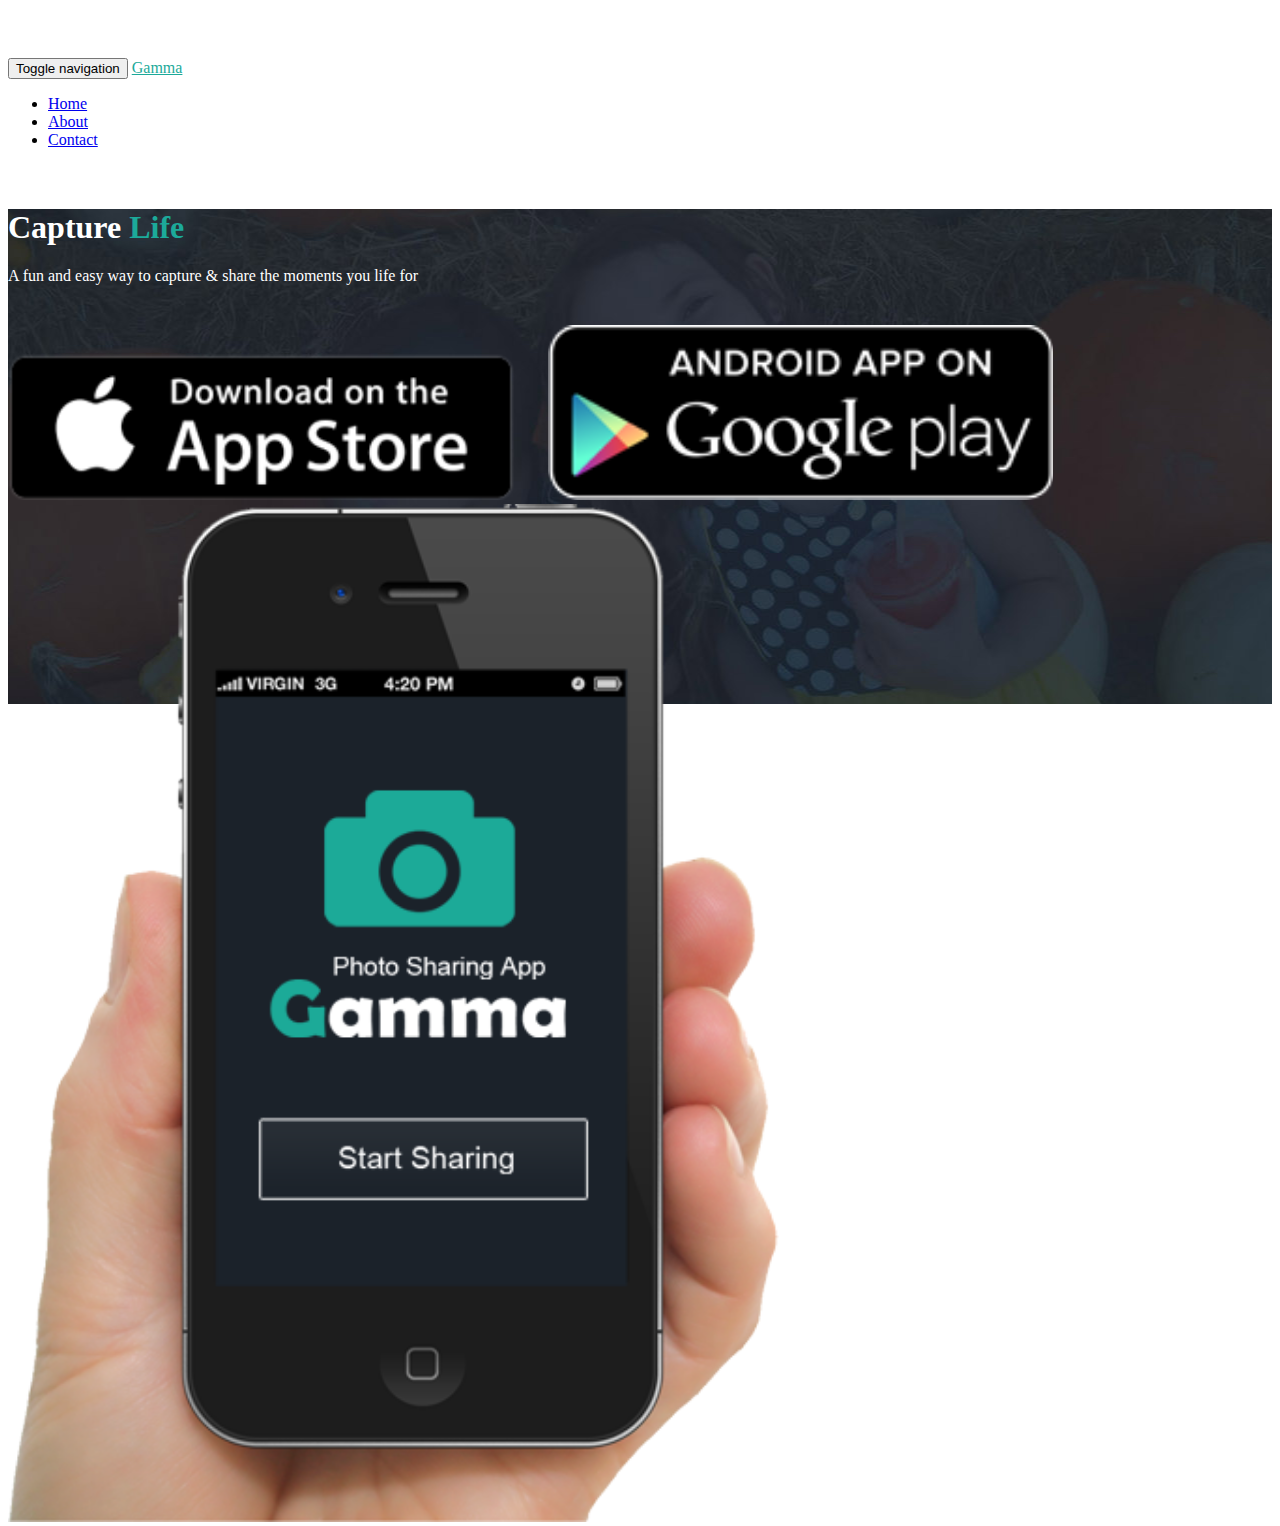
==== ProjectI-Photo-App-Sales-Website/index.html @ b8628a19 "Updated showcase jumbotron area." ====
<!DOCTYPE html>
<html lang="en">
  <head>
    <meta charset="utf-8">
    <meta http-equiv="X-UA-Compatible" content="IE=edge">
    <meta name="viewport" content="width=device-width, initial-scale=1">
    <!-- The above 3 meta tags *must* come first in the head; any other head content must come *after* these tags -->

    <title>Gamma: Photo Sharing App</title>

    <!-- Bootstrap core CSS -->
    <link href="css/bootstrap.css" rel="stylesheet">
    <!-- Custom styles for this template -->
    <link href="css/style.css" rel="stylesheet">
  </head>

  <body>
    <nav class="navbar navbar-default navbar-fixed-top">
      <div class="container">
        <div class="navbar-header">
          <button type="button" class="navbar-toggle collapsed" data-toggle="collapse" data-target="#navbar" aria-expanded="false" aria-controls="navbar">
            <span class="sr-only">Toggle navigation</span>
            <span class="icon-bar"></span>
            <span class="icon-bar"></span>
            <span class="icon-bar"></span>
          </button>
          <a class="navbar-brand em-text" href="#">Gamma</a>
        </div>
        <div id="navbar" class="collapse navbar-collapse">
          <ul class="nav navbar-nav">
            <li class="active"><a href="#">Home</a></li>
            <li><a href="#about">About</a></li>
            <li><a href="#contact">Contact</a></li>
          </ul>
        </div><!--/.nav-collapse -->
      </div>
    </nav>

    <div class="jumbotron">
      <div class="container">
        <div class="row">
          <div class="col-md-6">
            <h1>Capture <span class="em-text">Life</span></h1>
            <p>A fun and easy way to capture & share the moments you life for</p>
            <a href="#"><img class="app-btn" src="img/icon_app_store.png"></a>
            <a href="#"><img class="app-btn" src="img/icon_google_play.png"></a>
          </div>
          <div class="col-md-6">
            <img class="showcase-img" src="img/site_phone.png">
          </div>
        </div>
      </div>
    </div>

    <section>
    </section>

    <!-- Bootstrap core JavaScript
    ================================================== -->
    <!-- Placed at the end of the document so the pages load faster -->
    <script src="https://ajax.googleapis.com/ajax/libs/jquery/1.12.4/jquery.min.js"></script>
    <script>window.jQuery || document.write('<script src="../../assets/js/vendor/jquery.min.js"><\/script>')</script>
    <script src="js/bootstrap.js"></script>
  </body>
</html>
---- ProjectI-Photo-App-Sales-Website/css/style.css ----
body {
  padding-top: 50px;
}

.em-text {
  color: #1caa9a !important;
}

.jumbotron {
  background: url(../img/site_showcase_bg.jpg) no-repeat top center;
  color: #fff;
  height: 495px;
  overflow: none;
}

.jumbotron h1 {
  margin-top: 60px;
}

.jumbotron p {
  margin-bottom: 40px;
}

.jumbotron .app-btn {
  width: 40%;
  margin-right: 30px;
}

.jumbotron .showcase-img {
  width: 61%;
}
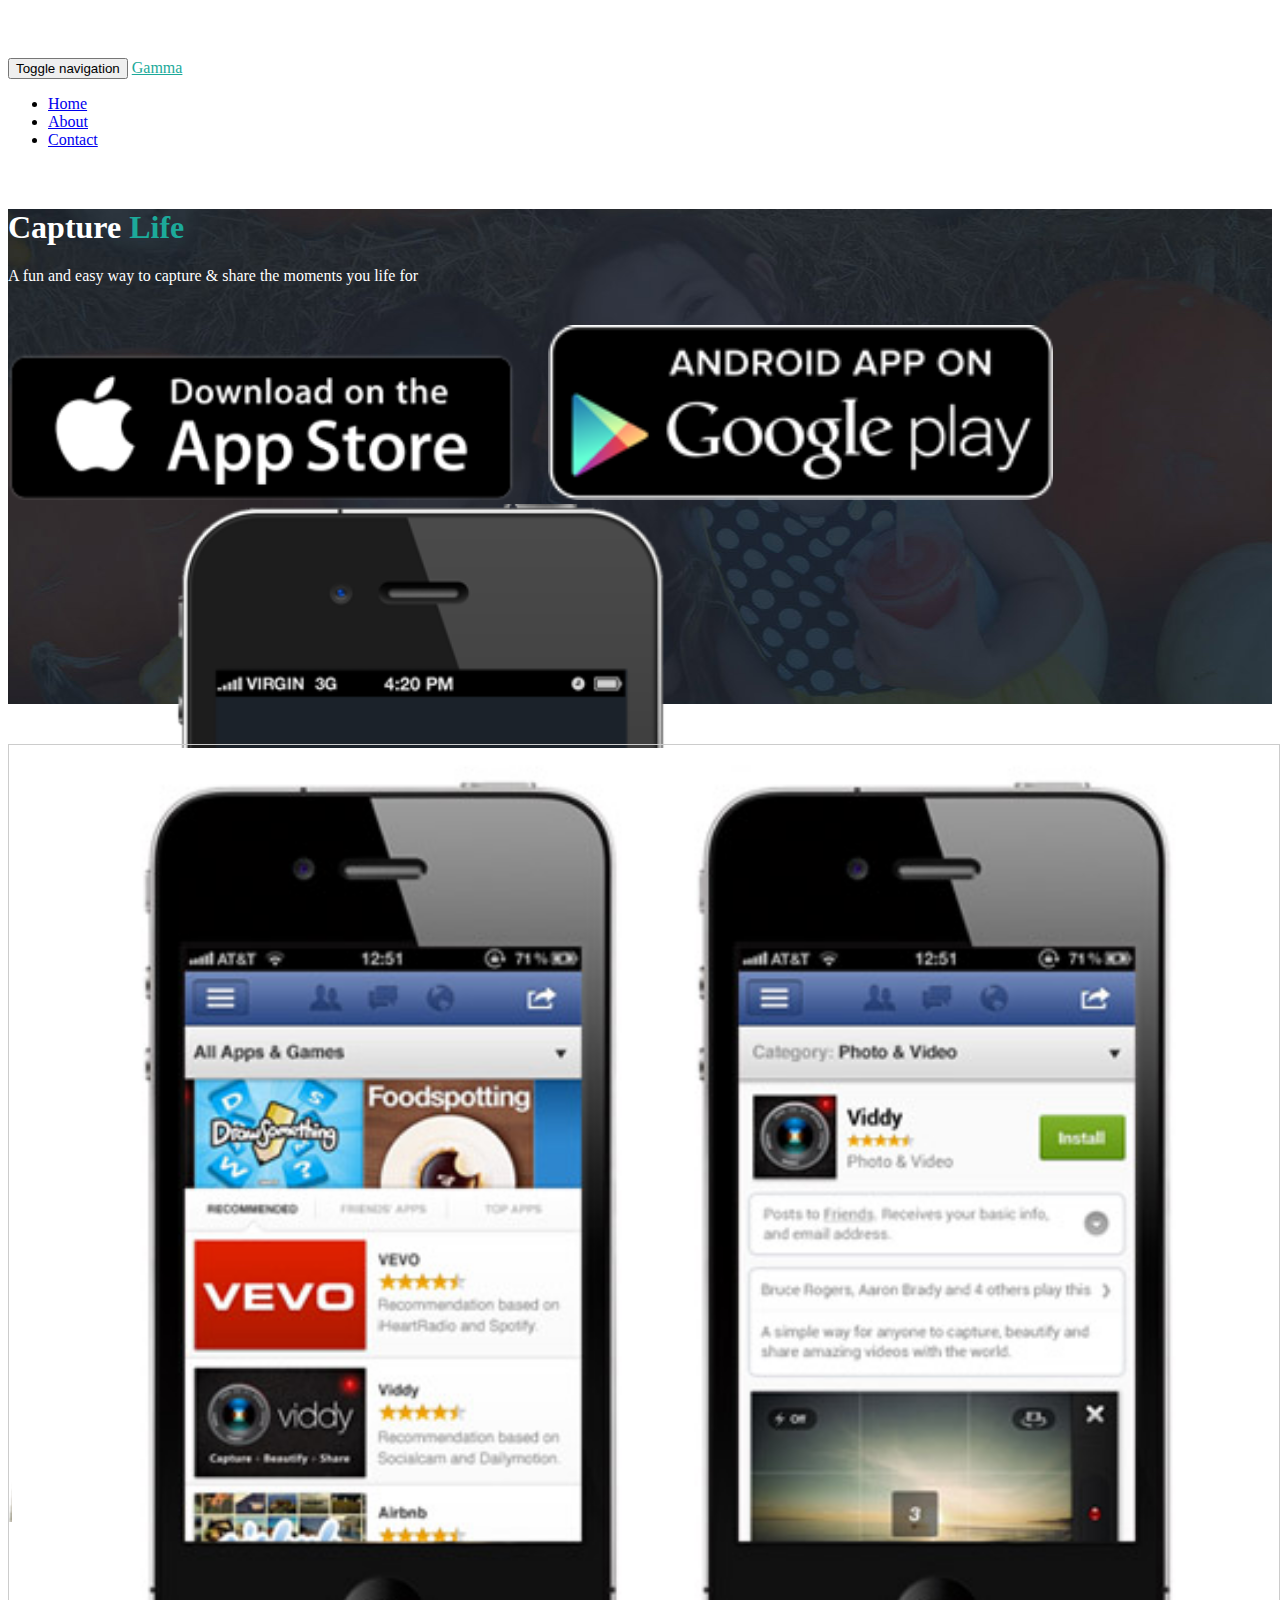
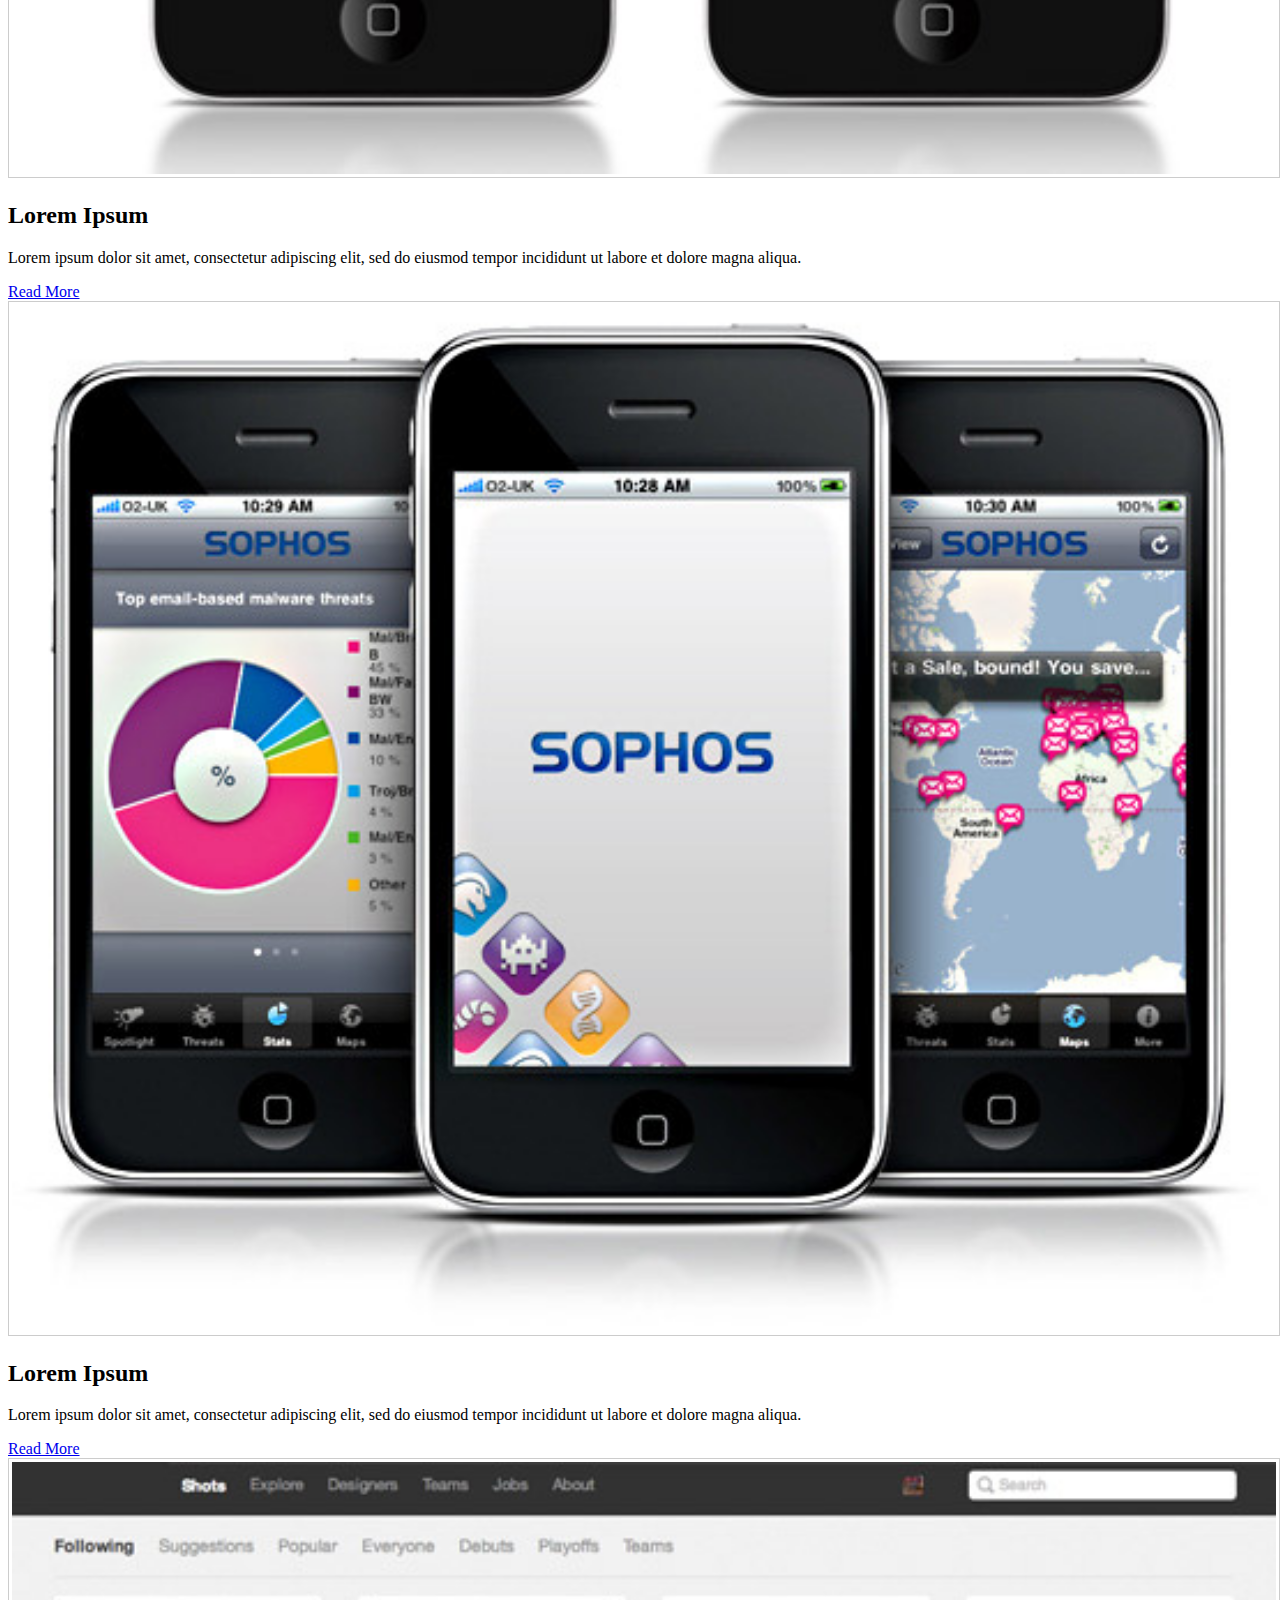
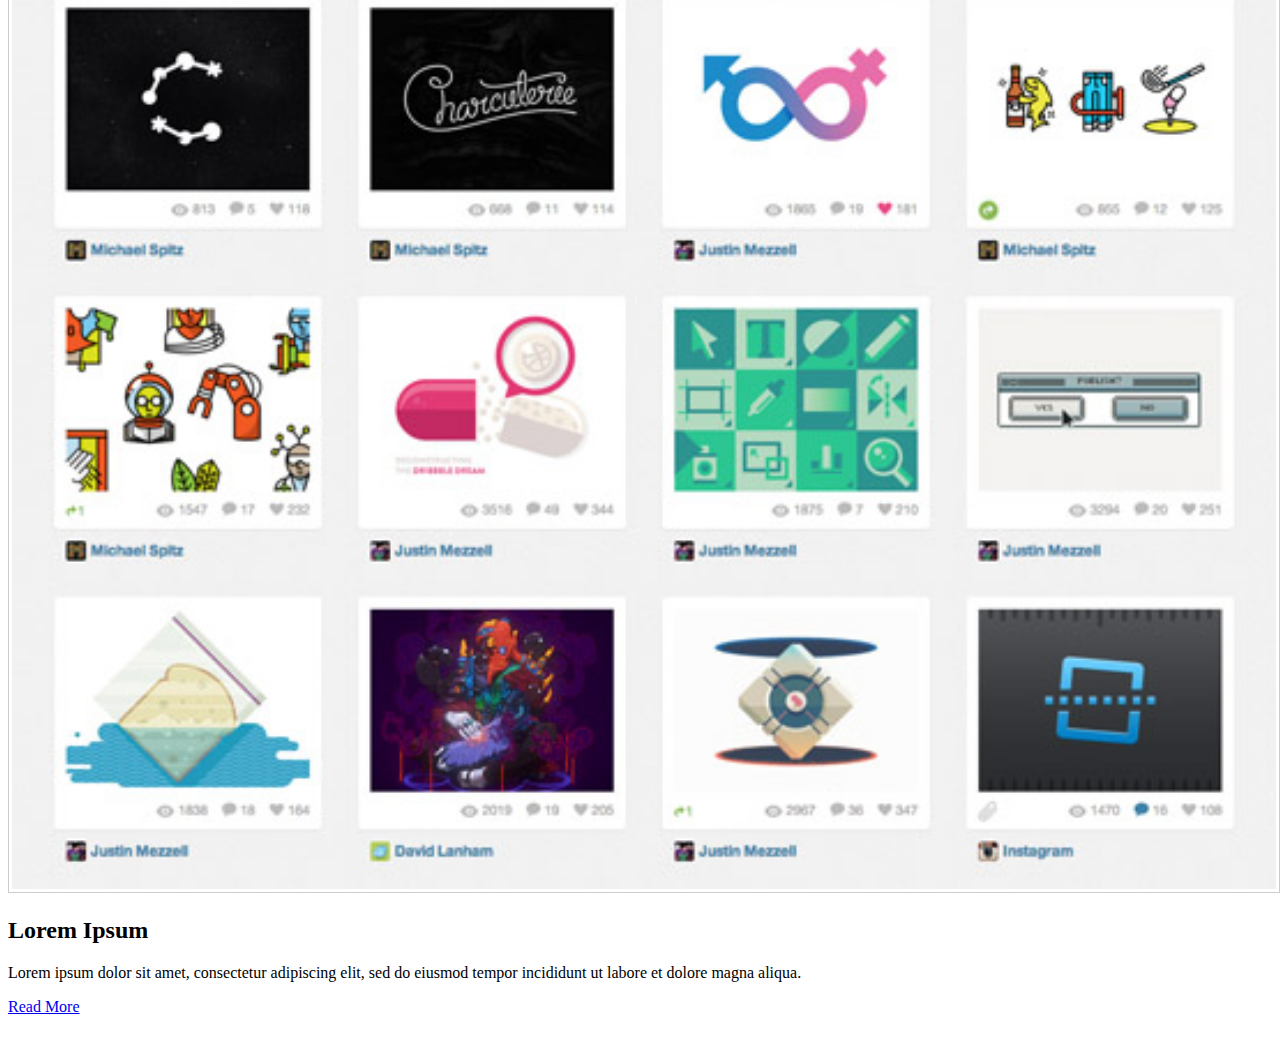
==== commit e36b1be1: "Added demo section." ====
--- a/ProjectI-Photo-App-Sales-Website/index.html
+++ b/ProjectI-Photo-App-Sales-Website/index.html
@@ -52,7 +52,29 @@
       </div>
     </div>
 
-    <section>
+    <section id="middle">
+      <div class="container">
+        <div class="row">
+          <div class="col-md-4">
+            <img src="img/demo1.jpg" class="demo">
+            <h2>Lorem Ipsum</h2>
+            <p>Lorem ipsum dolor sit amet, consectetur adipiscing elit, sed do eiusmod tempor incididunt ut labore et dolore magna aliqua.</p>
+            <a href="#" class="btn btn-default">Read More</a>
+          </div>
+          <div class="col-md-4">
+            <img src="img/demo2.jpg" class="demo">
+            <h2>Lorem Ipsum</h2>
+            <p>Lorem ipsum dolor sit amet, consectetur adipiscing elit, sed do eiusmod tempor incididunt ut labore et dolore magna aliqua.</p>
+            <a href="#" class="btn btn-default">Read More</a>
+          </div>
+          <div class="col-md-4">
+            <img src="img/demo3.jpg" class="demo">
+            <h2>Lorem Ipsum</h2>
+            <p>Lorem ipsum dolor sit amet, consectetur adipiscing elit, sed do eiusmod tempor incididunt ut labore et dolore magna aliqua.</p>
+            <a href="#" class="btn btn-default">Read More</a>
+          </div>
+        </div>
+      </div>
     </section>
 
     <!-- Bootstrap core JavaScript
--- a/ProjectI-Photo-App-Sales-Website/css/style.css
+++ b/ProjectI-Photo-App-Sales-Website/css/style.css
@@ -4,6 +4,10 @@
 
 .em-text {
   color: #1caa9a !important;
+}
+
+section {
+  padding: 40px 0 40px 0;
 }
 
 .jumbotron {
@@ -21,11 +25,17 @@
   margin-bottom: 40px;
 }
 
-.jumbotron .app-btn {
+.jumbotron img.app-btn {
   width: 40%;
   margin-right: 30px;
 }
 
-.jumbotron .showcase-img {
+.jumbotron img.showcase-img {
   width: 61%;
+}
+
+img.demo {
+  width: 100%;
+  padding: 3px;
+  border: 1px solid #ccc;
 }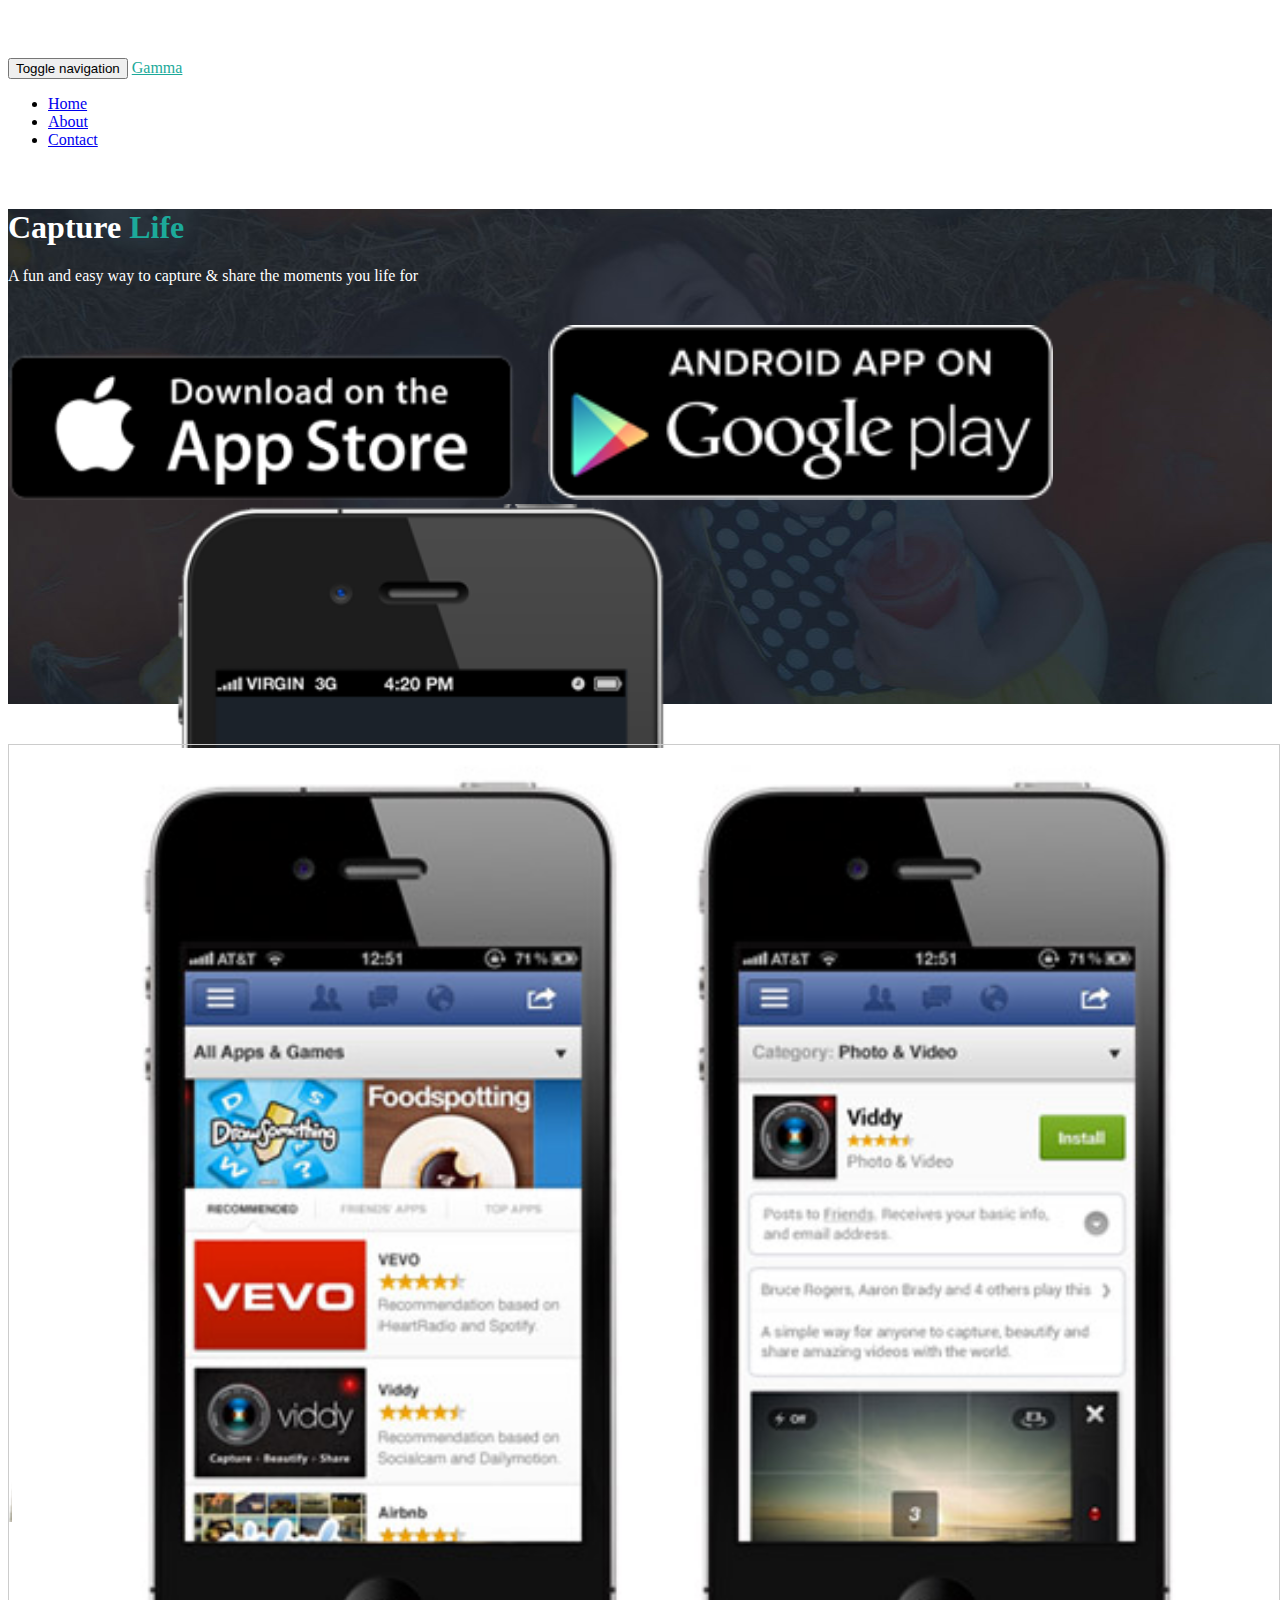
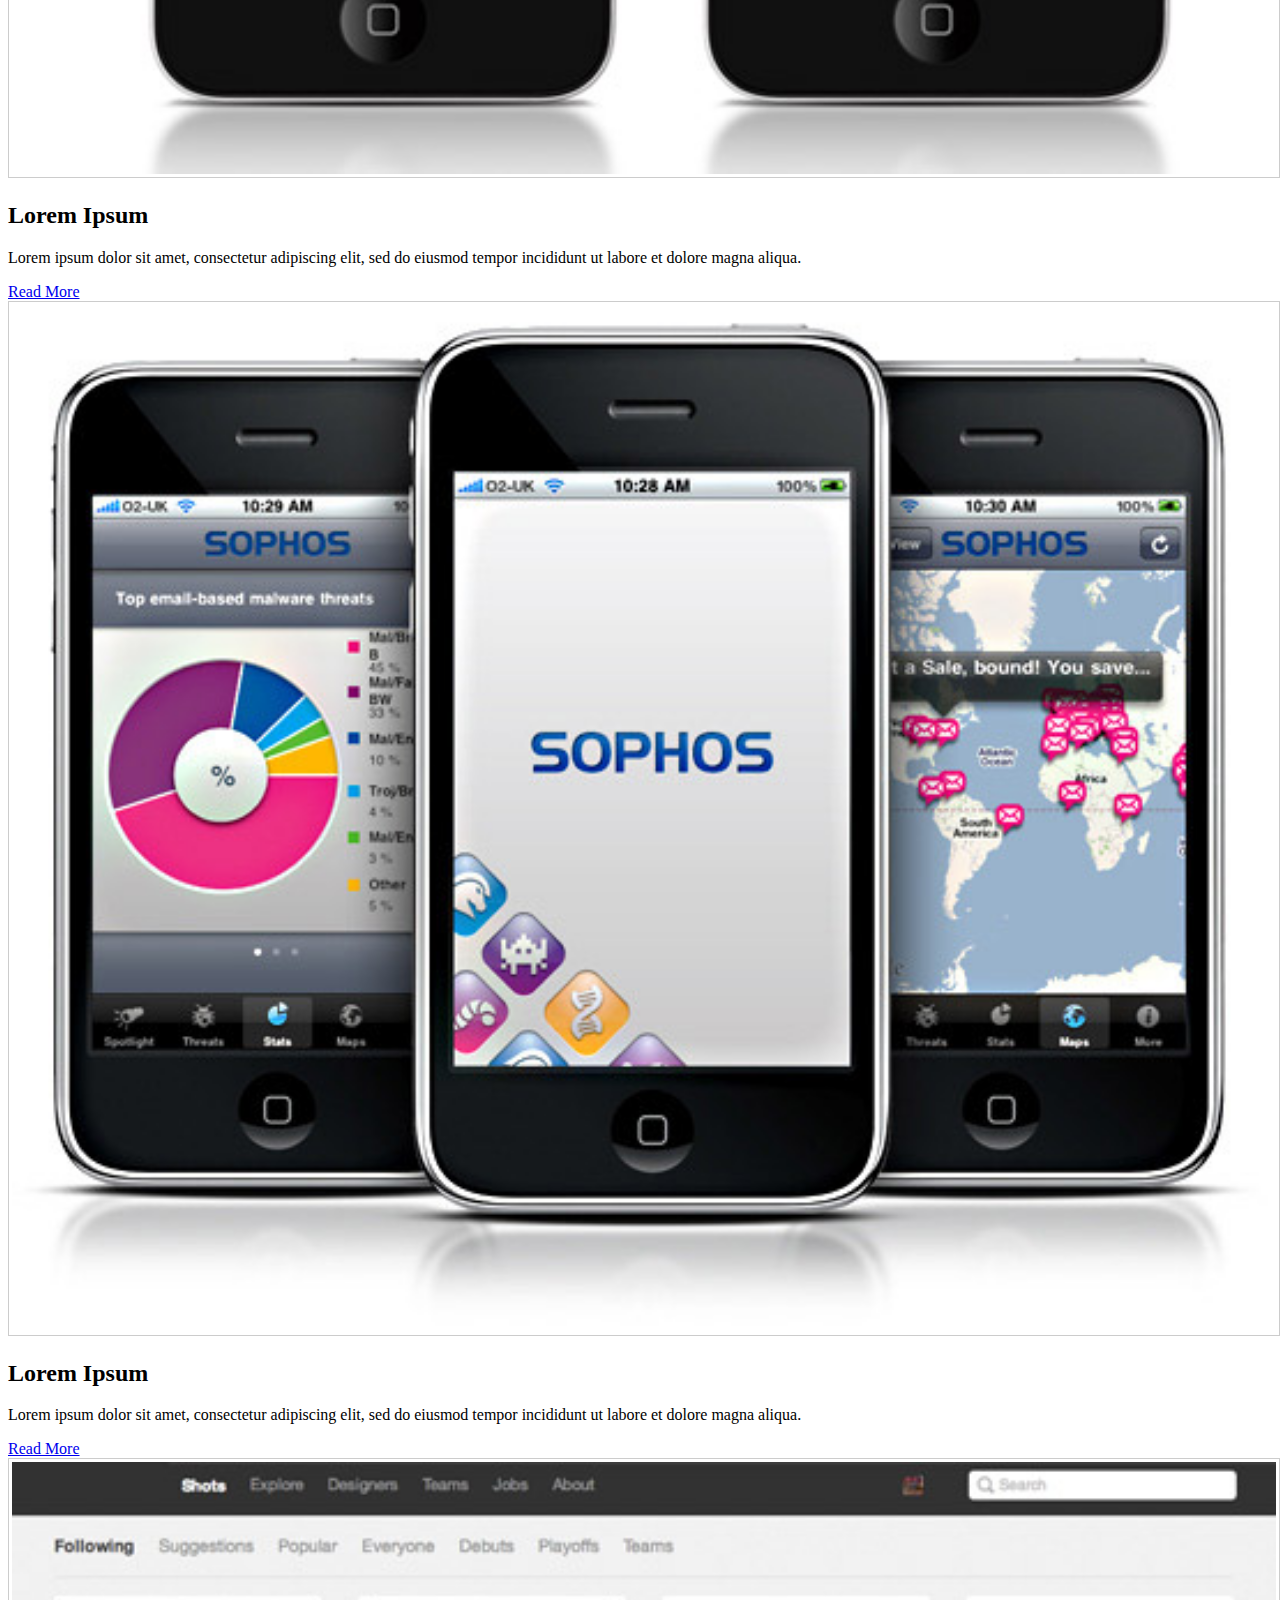
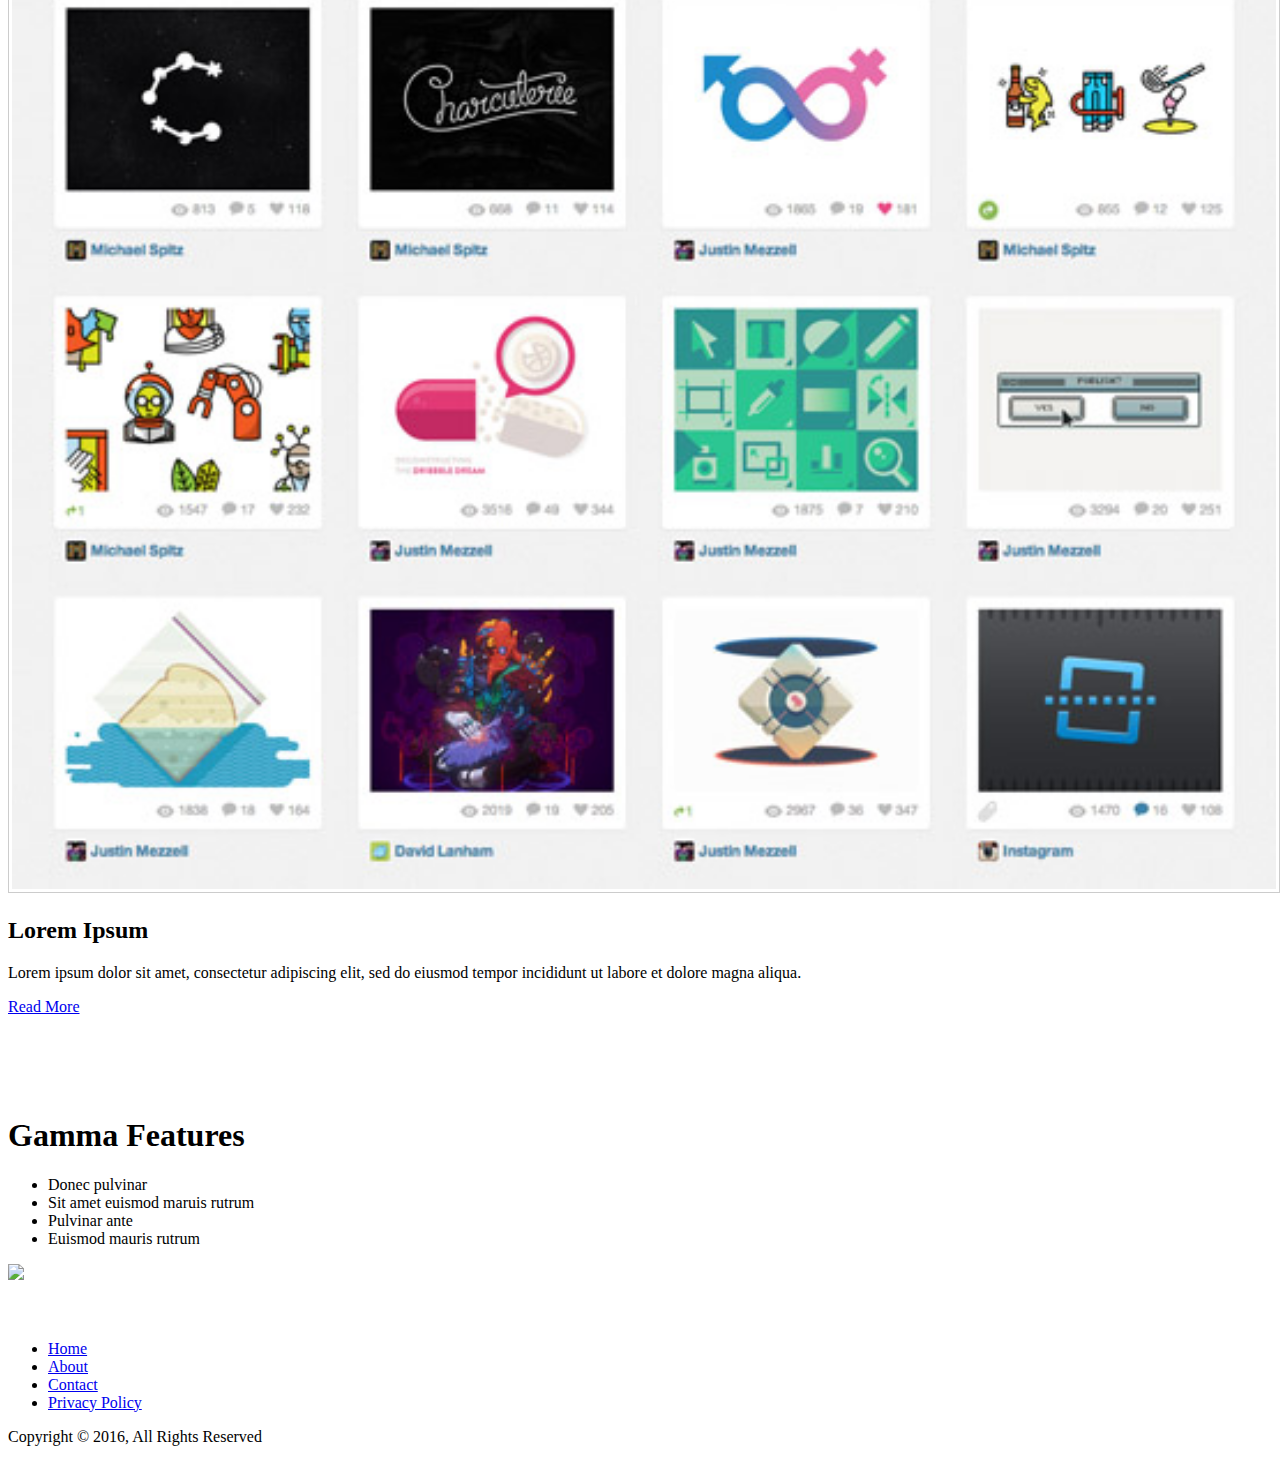
==== commit 7ba2efdf: "Link to about and contact page." ====
--- a/ProjectI-Photo-App-Sales-Website/index.html
+++ b/ProjectI-Photo-App-Sales-Website/index.html
@@ -29,8 +29,8 @@
         <div id="navbar" class="collapse navbar-collapse">
           <ul class="nav navbar-nav">
             <li class="active"><a href="#">Home</a></li>
-            <li><a href="#about">About</a></li>
-            <li><a href="#contact">Contact</a></li>
+            <li><a href="about.html">About</a></li>
+            <li><a href="contact.html">Contact</a></li>
           </ul>
         </div><!--/.nav-collapse -->
       </div>
@@ -77,6 +77,43 @@
       </div>
     </section>
 
+    <section id="feature">
+      <div class="container">
+        <div class="row">
+          <div class="col-md-5">
+            <h1>Gamma Features</h1>
+            <ul>
+              <li> <i class="glyphicon glyphicon-ok"></i> Donec pulvinar </li>
+              <li> <i class="glyphicon glyphicon-ok"></i> Sit amet euismod maruis rutrum </li>
+              <li> <i class="glyphicon glyphicon-ok"></i> Pulvinar ante </li>
+              <li> <i class="glyphicon glyphicon-ok"></i> Euismod mauris rutrum </li>
+            </ul>
+          </div>
+          <div class="col-md-4 col-md-offset-2">
+            <img src="img/logo.png" class="big-logo">
+          </div>
+        </div>
+      </div>
+    </section>
+
+    <footer>
+      <div class="container">
+        <div class="row">
+          <div class="col-md-6">
+            <ul>
+              <li><a href="#">Home</a></li>
+              <li><a href="#">About</a></li>
+              <li><a href="#">Contact</a></li>
+              <li><a href="#">Privacy Policy</a></li>
+            </ul>
+          </div>
+          <div class="col-md-6">
+            <p>Copyright &copy; 2016, All Rights Reserved</p>
+          </div>
+        </div>
+      </div>
+    </footer>
+
     <!-- Bootstrap core JavaScript
     ================================================== -->
     <!-- Placed at the end of the document so the pages load faster -->
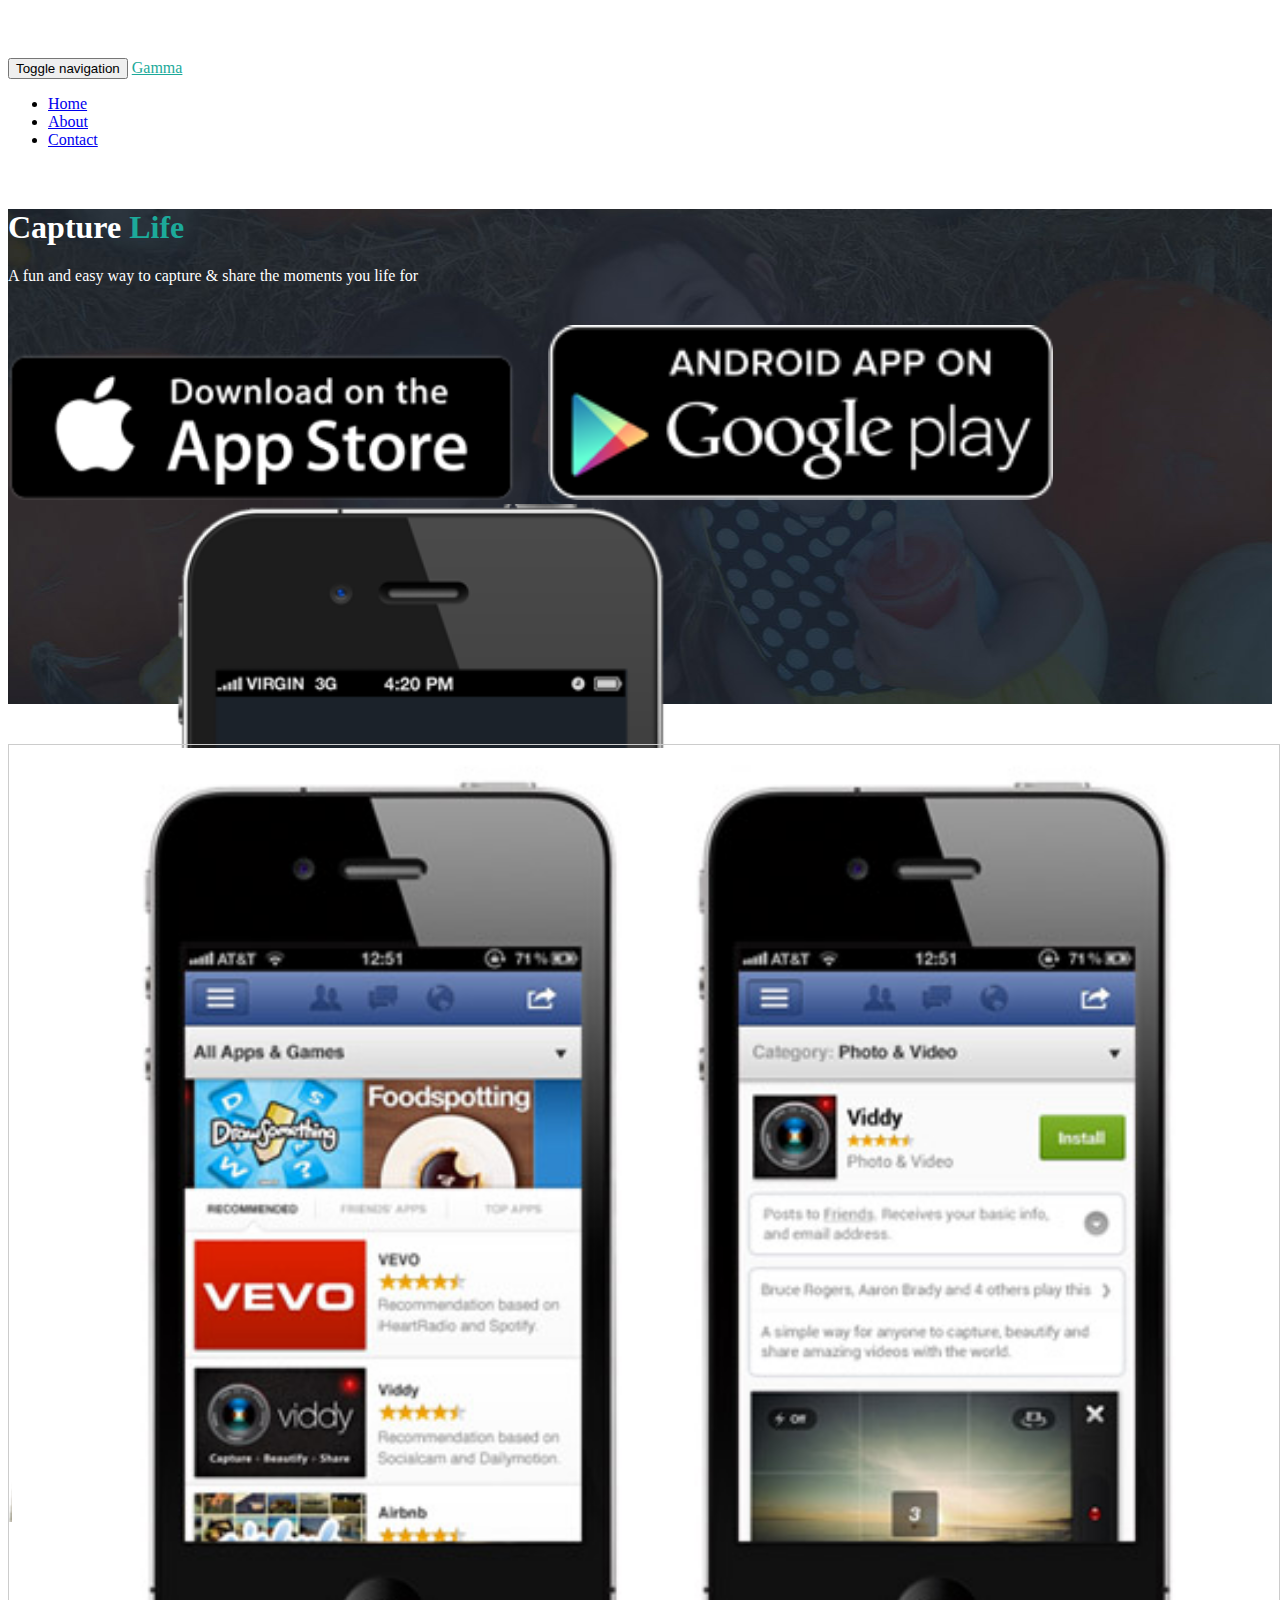
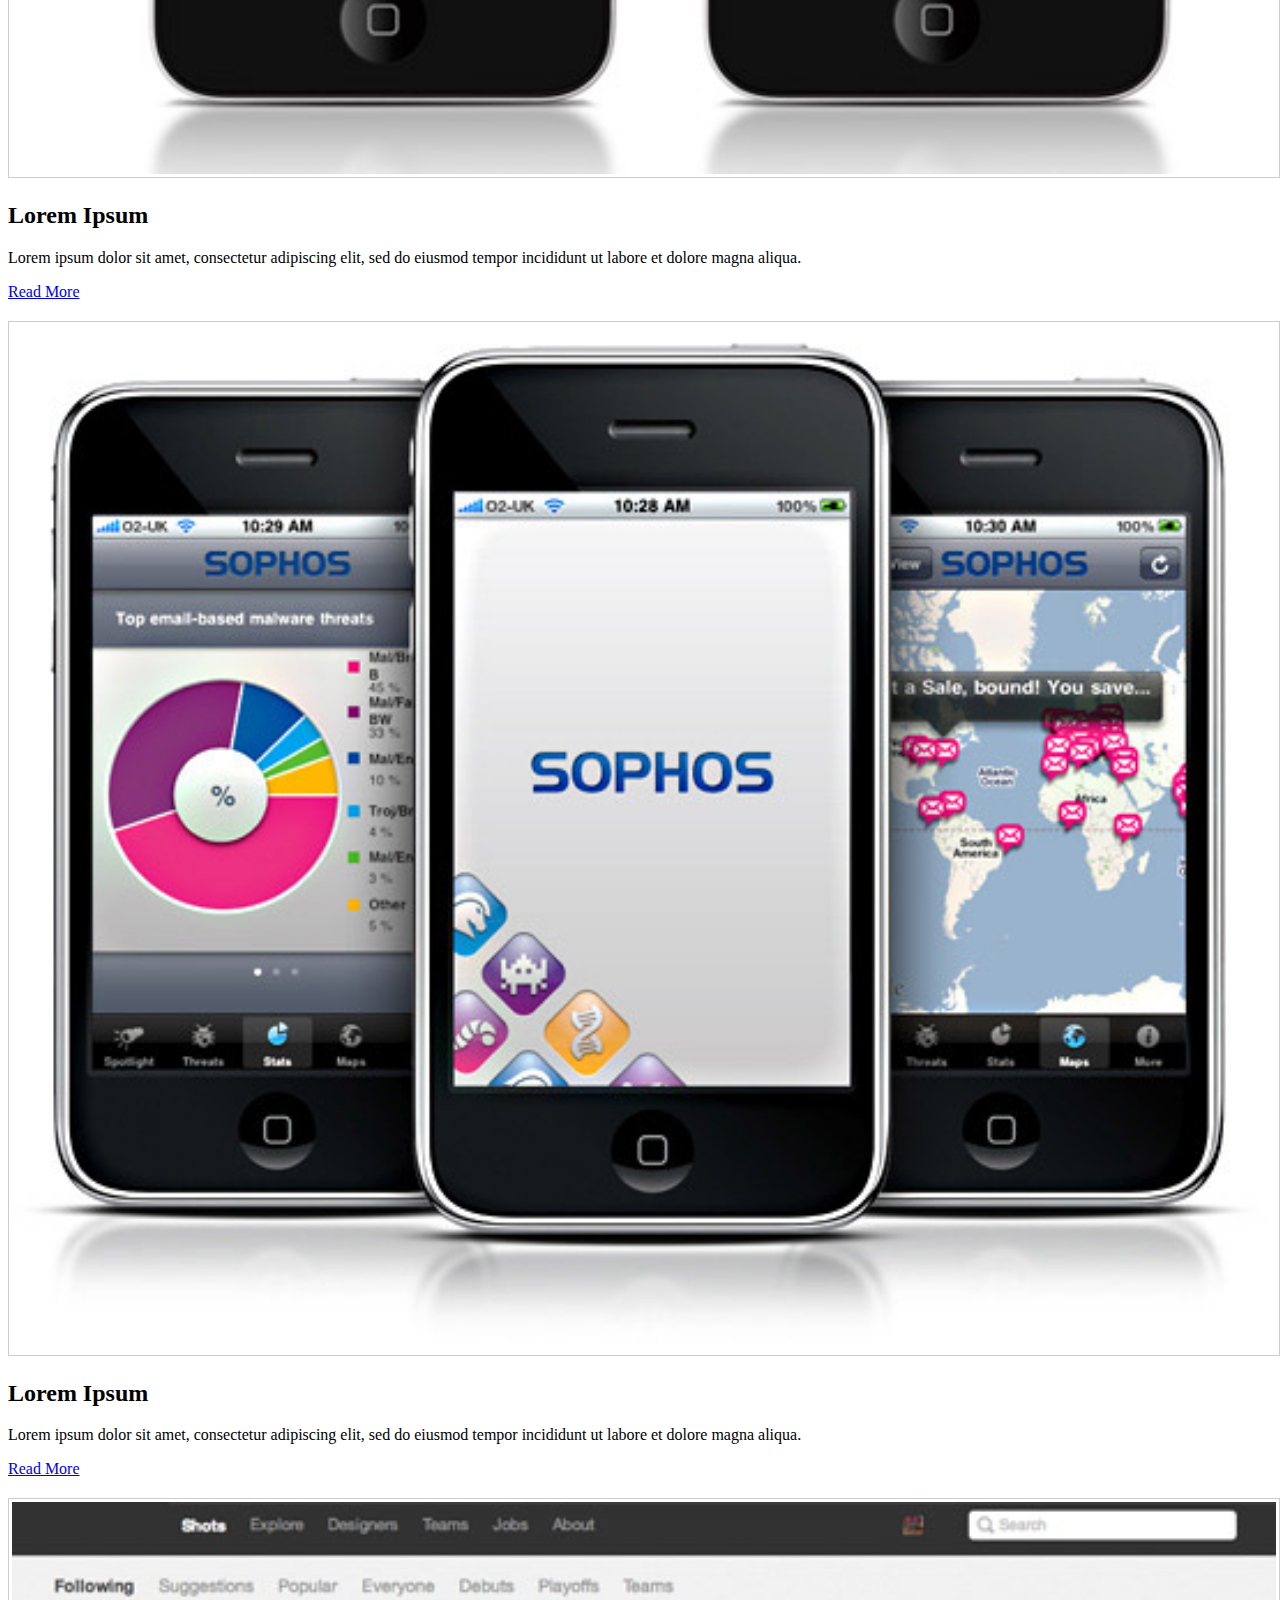
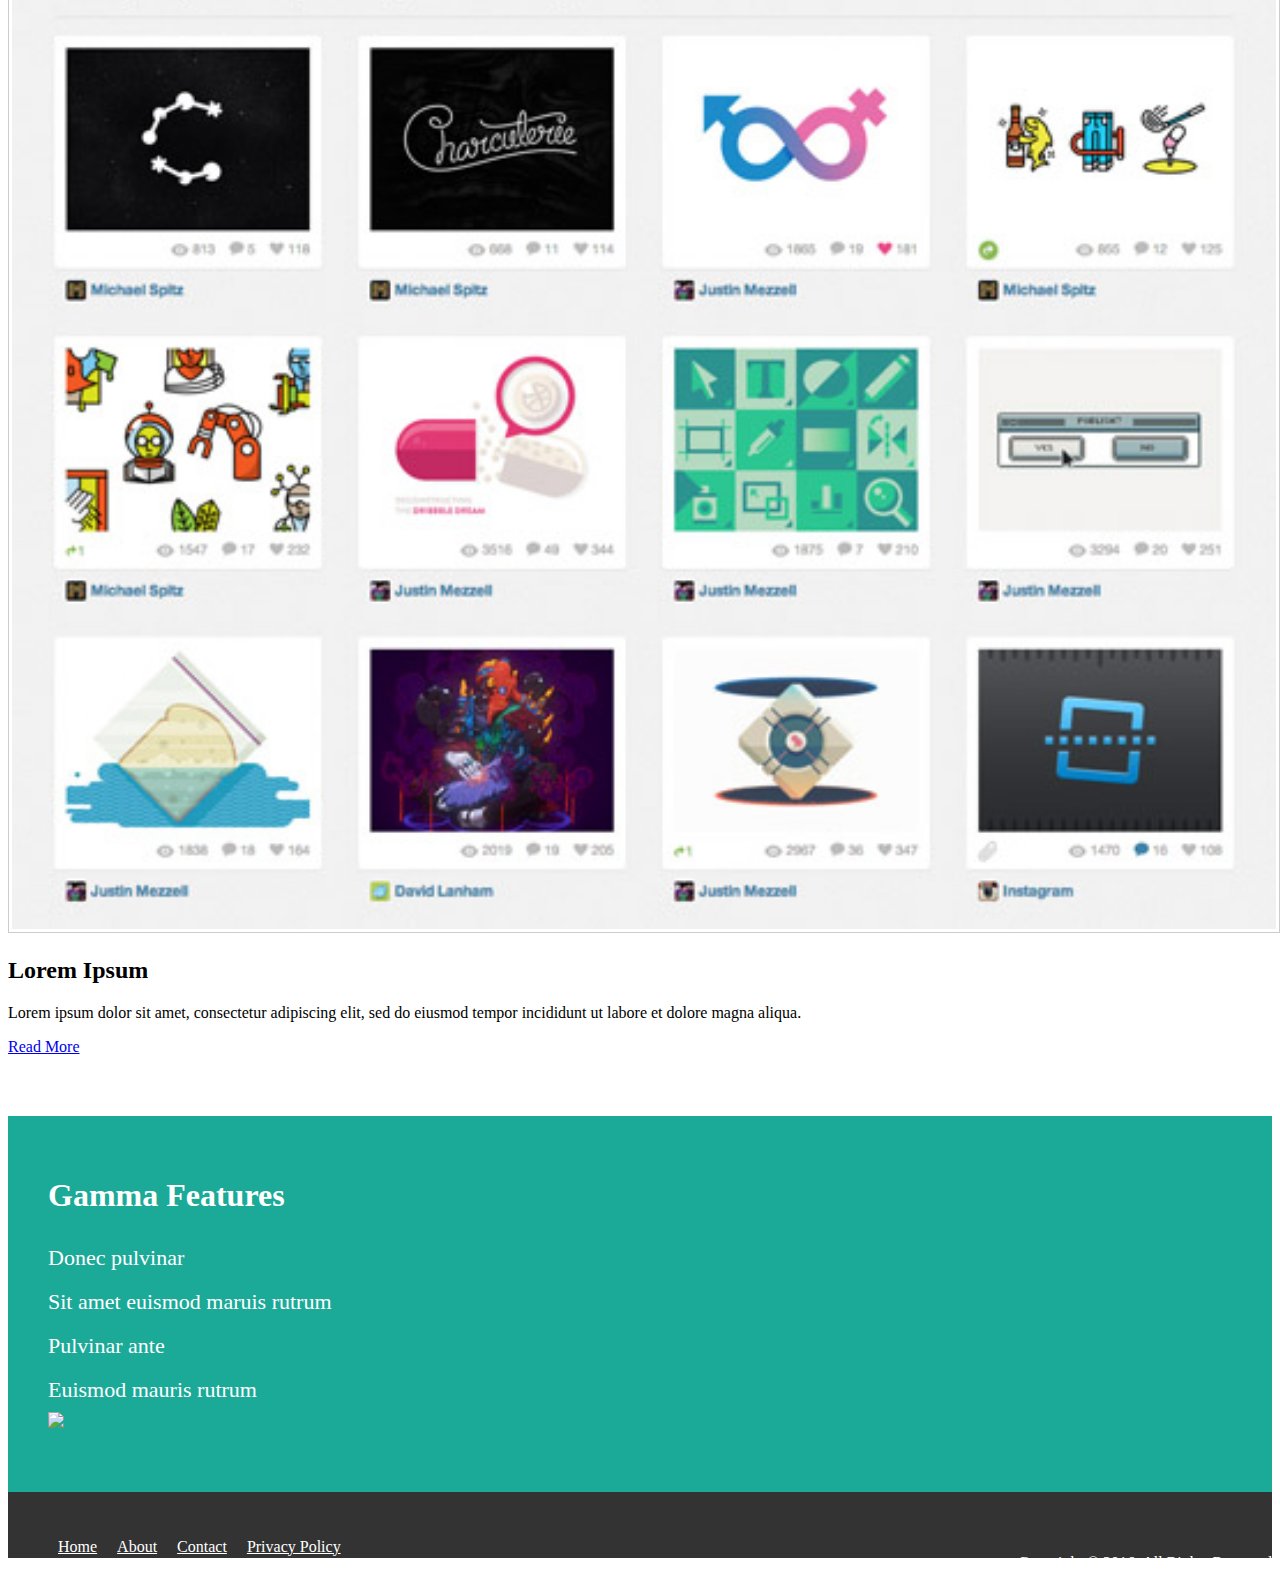
==== commit de990485: "Mobile optimization." ====
--- a/ProjectI-Photo-App-Sales-Website/index.html
+++ b/ProjectI-Photo-App-Sales-Website/index.html
@@ -28,7 +28,7 @@
         </div>
         <div id="navbar" class="collapse navbar-collapse">
           <ul class="nav navbar-nav">
-            <li class="active"><a href="#">Home</a></li>
+            <li class="active"><a href="index.html">Home</a></li>
             <li><a href="about.html">About</a></li>
             <li><a href="contact.html">Contact</a></li>
           </ul>
@@ -99,7 +99,7 @@
     <footer>
       <div class="container">
         <div class="row">
-          <div class="col-md-6">
+          <div class="col-md-6 col-xs-12">
             <ul>
               <li><a href="#">Home</a></li>
               <li><a href="#">About</a></li>
@@ -107,7 +107,7 @@
               <li><a href="#">Privacy Policy</a></li>
             </ul>
           </div>
-          <div class="col-md-6">
+          <div class="col-md-6 col-xs-12">
             <p>Copyright &copy; 2016, All Rights Reserved</p>
           </div>
         </div>
--- a/ProjectI-Photo-App-Sales-Website/css/style.css
+++ b/ProjectI-Photo-App-Sales-Website/css/style.css
@@ -6,12 +6,16 @@
   color: #1caa9a !important;
 }
 
+.col-md-4 {
+  margin-bottom: 20px;
+}
+
 section {
   padding: 40px 0 40px 0;
 }
 
 .jumbotron {
-  background: url(../img/site_showcase_bg.jpg) no-repeat top center;
+  background: #1b222a url(../img/site_showcase_bg.jpg) no-repeat top center;
   color: #fff;
   height: 495px;
   overflow: none;
@@ -38,4 +42,114 @@
   width: 100%;
   padding: 3px;
   border: 1px solid #ccc;
+}
+
+section#feature {
+  background: #1caa98;
+  color: #fff;
+  padding: 40px;
+  overflow: auto;
+}
+
+section#feature ul li {
+  font-size: 22px;
+  list-style: none;
+  line-height: 2.0em;
+}
+
+section#feature ul {
+  padding: 0;
+  margin: 0;
+}
+
+section#title-bar {
+  padding: 0;
+  margin: 0;
+  height: 80px;
+  background: #1caa98;
+  color: #fff;
+}
+
+section#title-bar h1 {
+  margin-bottom: 20px;
+}
+
+footer {
+  background: #333;
+  color: #fff;
+  padding: 30px 0 20px 0;
+}
+
+footer li {
+  float: left;
+  padding: 0 10px 0 10px;
+  list-style: none;
+}
+
+footer a {
+  color: #fff;
+}
+
+footer p {
+  float: right;
+}
+
+/* MEDIA QUERIES */
+@media (max-width: 1200px) {
+}
+
+@media (max-width: 991px) {
+  .showcase-img {
+    display: none;
+  }
+}
+
+@media (min-width: 768px) and (max-width: 990px) {
+  .jumbotron img.app-btn {
+    width: 30%;
+  }
+
+  .jumbotron {
+    height: 400px !important;
+    background-size: 100% 100%;
+  }
+
+  .jumbotron h1 {
+    margin-top: 10px;
+  }
+}
+
+@media (max-width: 768px) {
+  .jumbotron {
+    height: 350px !important;
+    background-size: 100% 100%;
+  }
+
+  .jumbotron h1 {
+    margin-top: 10px;
+  }
+}
+
+@media (max-width: 500px) {
+  .jumbotron {
+    height: 450px !important;
+    background-image: none;
+    text-align: center;
+  }
+
+  .jumbotron img.app-btn {
+    width: 60%;
+    margin: 0 auto 30px auto;
+    display: block;
+  }
+
+  section#feature ul li {
+    font-size: 19px !important;
+  }
+
+  footer p {
+    float: none;
+    text-align: center;
+    padding-top: 20px;
+  }
 }